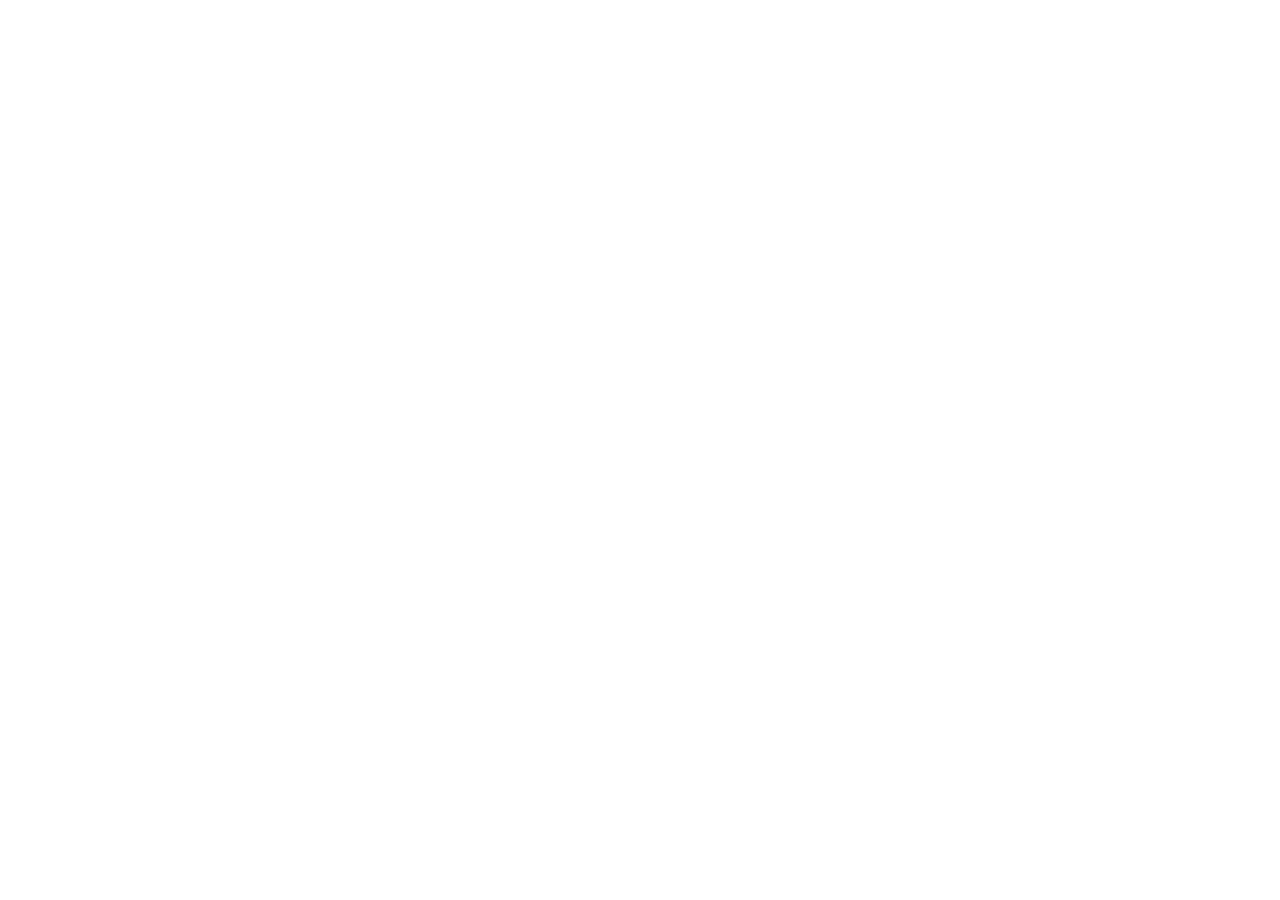
==== Board/src/main/webapp/WEB-INF/views/PostView.html @ 07cdbe7c "PostWrite Modify & PostList complete(?) ok" ====
<!DOCTYPE html>
<html>
<head>
  <meta charset="utf-8">
  <meta http-equiv="X-UA-Compatible" content="IE=edge">
  <title>게시글 조회</title>
  <meta name="viewport" content="width=device-width, initial-scale=1">
  <link rel="stylesheet" type="text/css" media="screen" href="./css/bootstrap.css">
  <link rel="stylesheet" type="text/css" media="screen" href="main.css">
</head>
<body>
  
  <script src="main.js"></script>
</body>
</html>
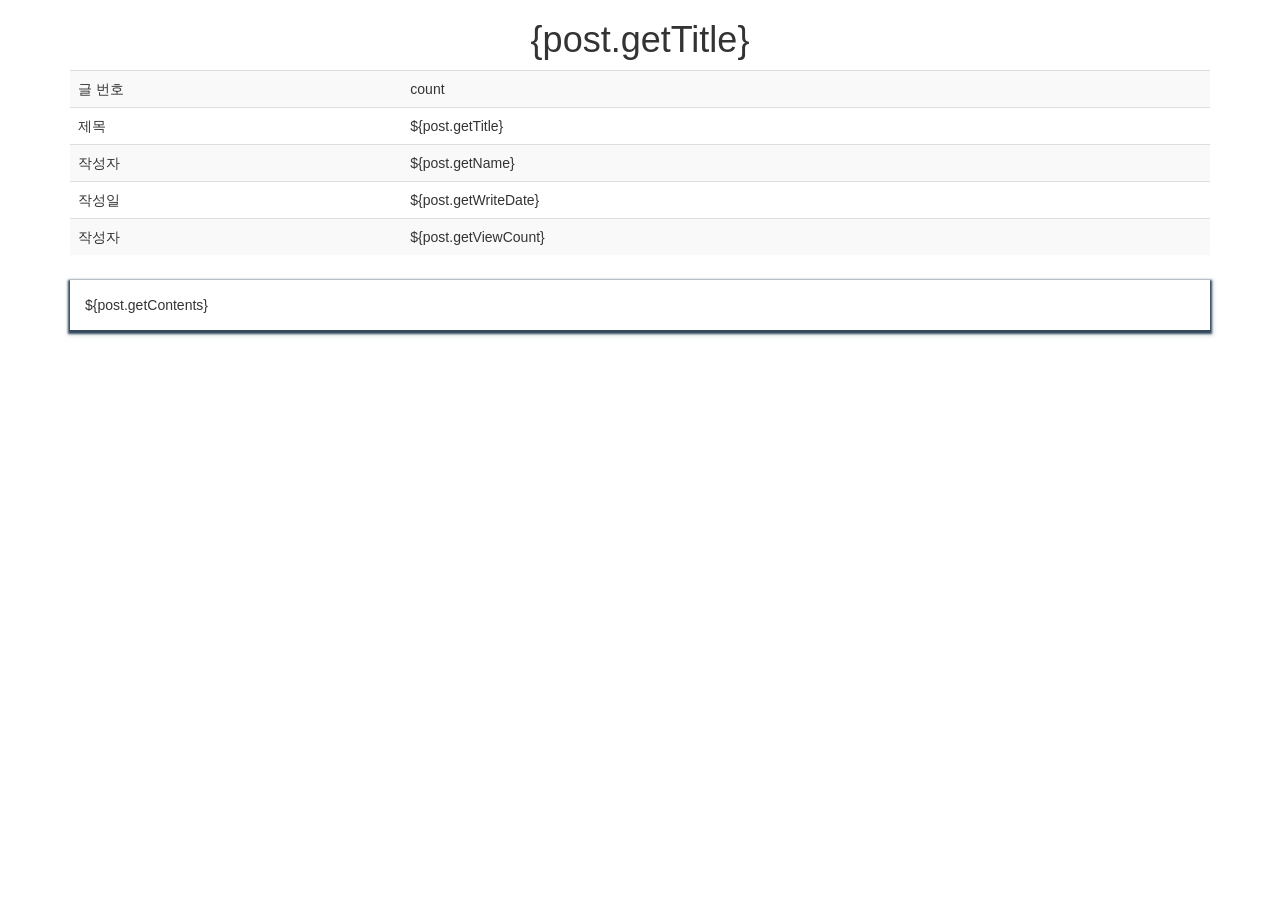
==== commit c3ad3fec: "PostView complete" ====
--- a/Board/src/main/webapp/WEB-INF/views/PostView.html
+++ b/Board/src/main/webapp/WEB-INF/views/PostView.html
@@ -6,10 +6,37 @@
   <title>게시글 조회</title>
   <meta name="viewport" content="width=device-width, initial-scale=1">
   <link rel="stylesheet" type="text/css" media="screen" href="./css/bootstrap.css">
-  <link rel="stylesheet" type="text/css" media="screen" href="main.css">
+  <link rel="stylesheet" type="text/css" media="screen" href="./css/view.css">
 </head>
 <body>
-  
+  <h1 class="text-center">{post.getTitle}</h1>
+  <div class="container">
+    <table class="table-striped table-striped table">
+      <tr>
+        <td>글 번호</td>
+        <td>count</td>
+      </tr>
+      <tr>
+        <td>제목</td>
+        <td>${post.getTitle}</td>
+      </tr>
+      <tr>
+        <td>작성자</td>
+        <td>${post.getName}</td>
+      </tr>
+      <tr>
+        <td>작성일</td>
+        <td>${post.getWriteDate}</td>
+      </tr>
+      <tr>
+        <td>작성자</td>
+        <td>${post.getViewCount}</td>
+      </tr>
+    </table>
+    <p class="pContents">
+      ${post.getContents}
+    </p>
+  </div>
   <script src="main.js"></script>
 </body>
 </html>
--- a/Board/src/main/webapp/WEB-INF/views/css/view.css
+++ b/Board/src/main/webapp/WEB-INF/views/css/view.css
@@ -0,0 +1,10 @@
+.pContents {
+  margin-top: 25px;
+  padding: 15px;
+  box-shadow: 0px 2px 2px 2px #34495e, 1px 3px 4px 4px #ecf0f1;
+  transition: box-shadow 0.3s; }
+.pContents:hover {
+  box-shadow: 0px 2px 2px 2px rgba(22, 160, 133, 0.3), 1px 3px 4px 4px #ecf0f1;
+  transition: box-shadow 0.3s; }
+
+/*# sourceMappingURL=view.css.map */
